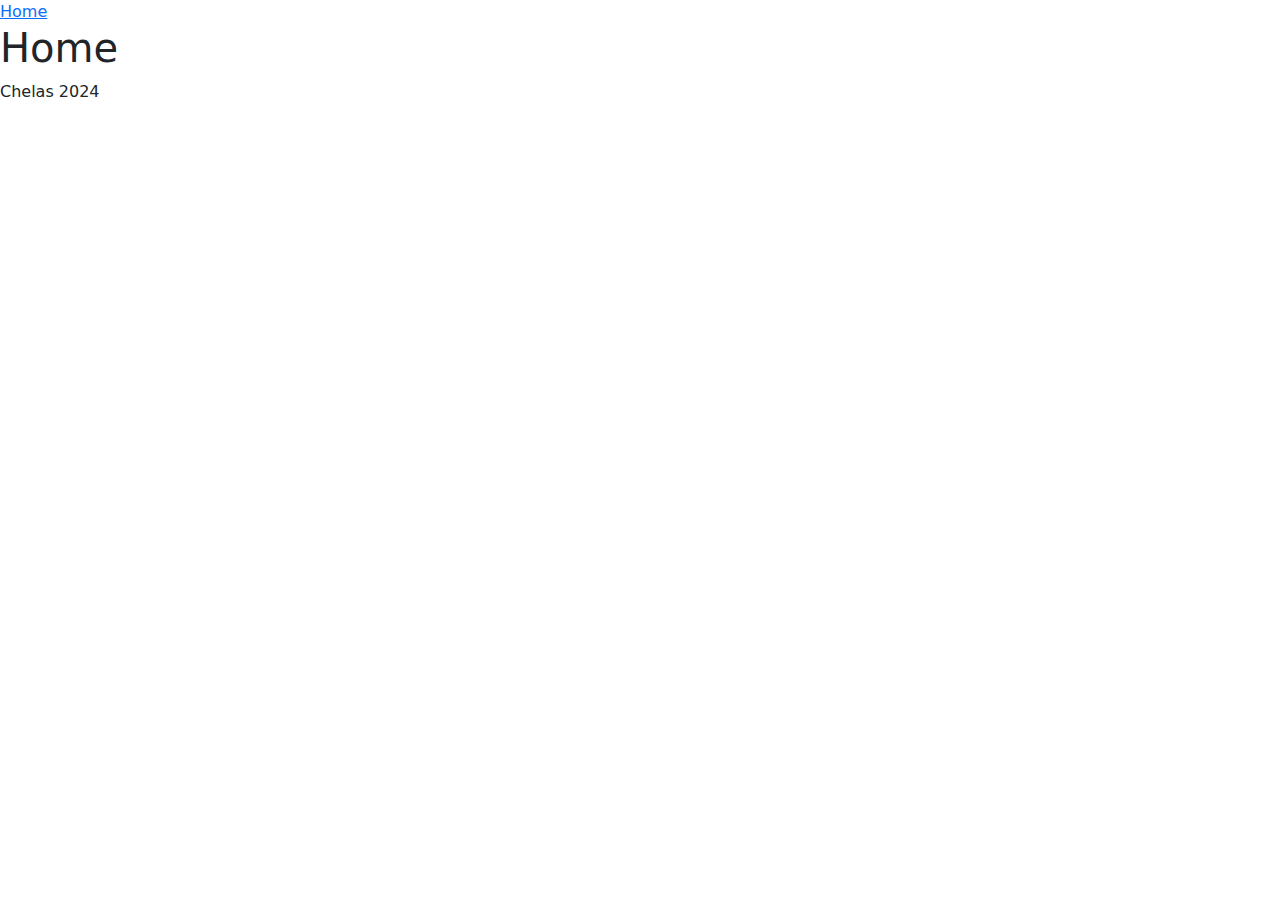
==== static-content/index.html @ 42801703 "added some files adding now the routesSite" ====
<!DOCTYPE html>
<html>
<head>
    <title>Home</title>
    <meta charset="utf-8">
    <link rel="stylesheet" href="https://cdn.jsdelivr.net/npm/bootstrap@5.0.2/dist/css/bootstrap.min.css">
</head>
<body>
<a href="#PlayerHome" class="Home"> Home </a>

<div id="mainContent">
    <div>
        <a href="#GamesSearch" class="GameSearch"> Search Games </a>
    </div>
    <div>
        <a href="#SessionSearch" class="SessionSearch"> Search Sessions </a>
    </div>
</div>

<p>Chelas 2024</p>

<script src="./index.js" type="module"></script>
</body>
</html>
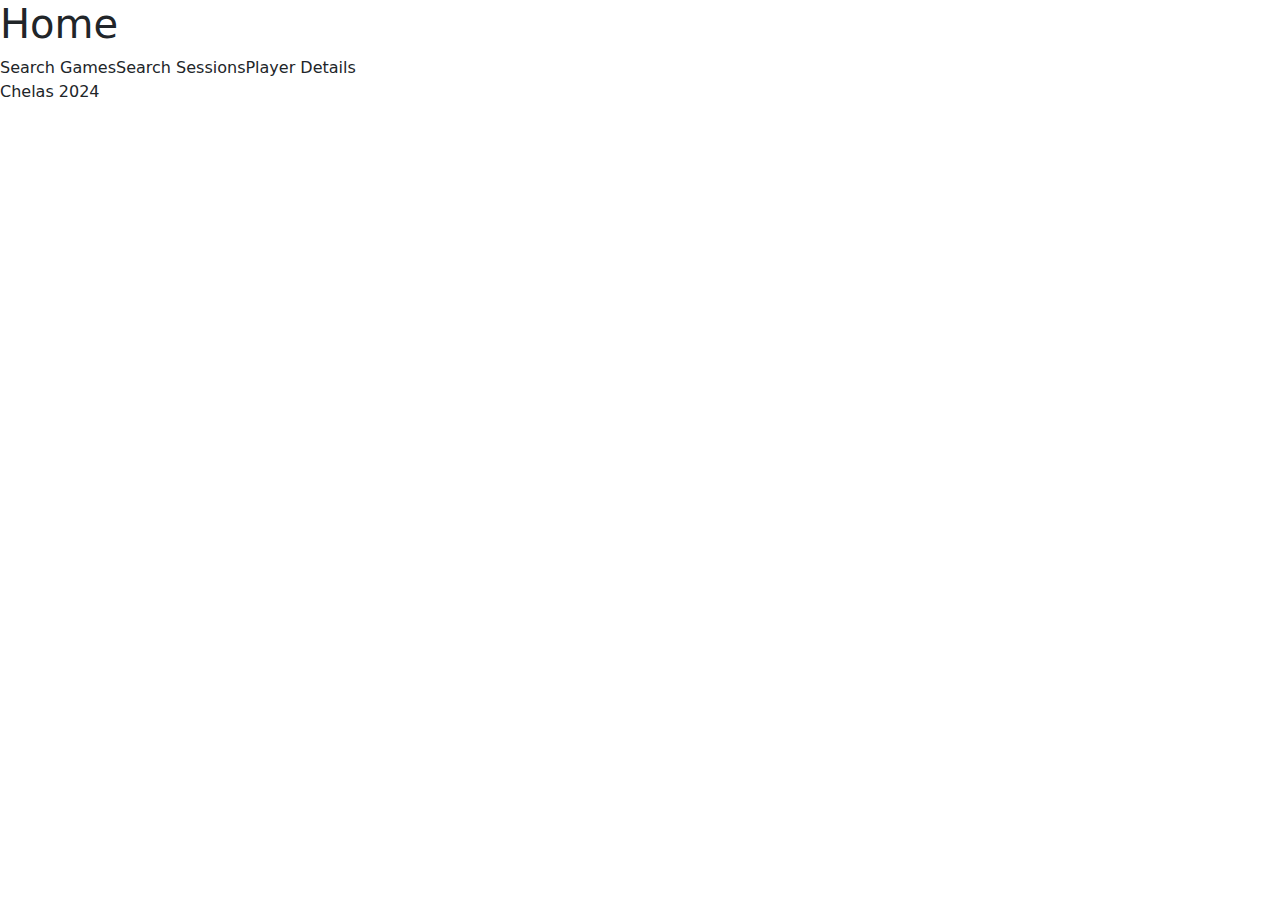
==== commit 007ce403: "html and js started" ====
--- a/static-content/index.html
+++ b/static-content/index.html
@@ -6,15 +6,9 @@
     <link rel="stylesheet" href="https://cdn.jsdelivr.net/npm/bootstrap@5.0.2/dist/css/bootstrap.min.css">
 </head>
 <body>
-<a href="#PlayerHome" class="Home"> Home </a>
 
 <div id="mainContent">
-    <div>
-        <a href="#GamesSearch" class="GameSearch"> Search Games </a>
-    </div>
-    <div>
-        <a href="#SessionSearch" class="SessionSearch"> Search Sessions </a>
-    </div>
+
 </div>
 
 <p>Chelas 2024</p>
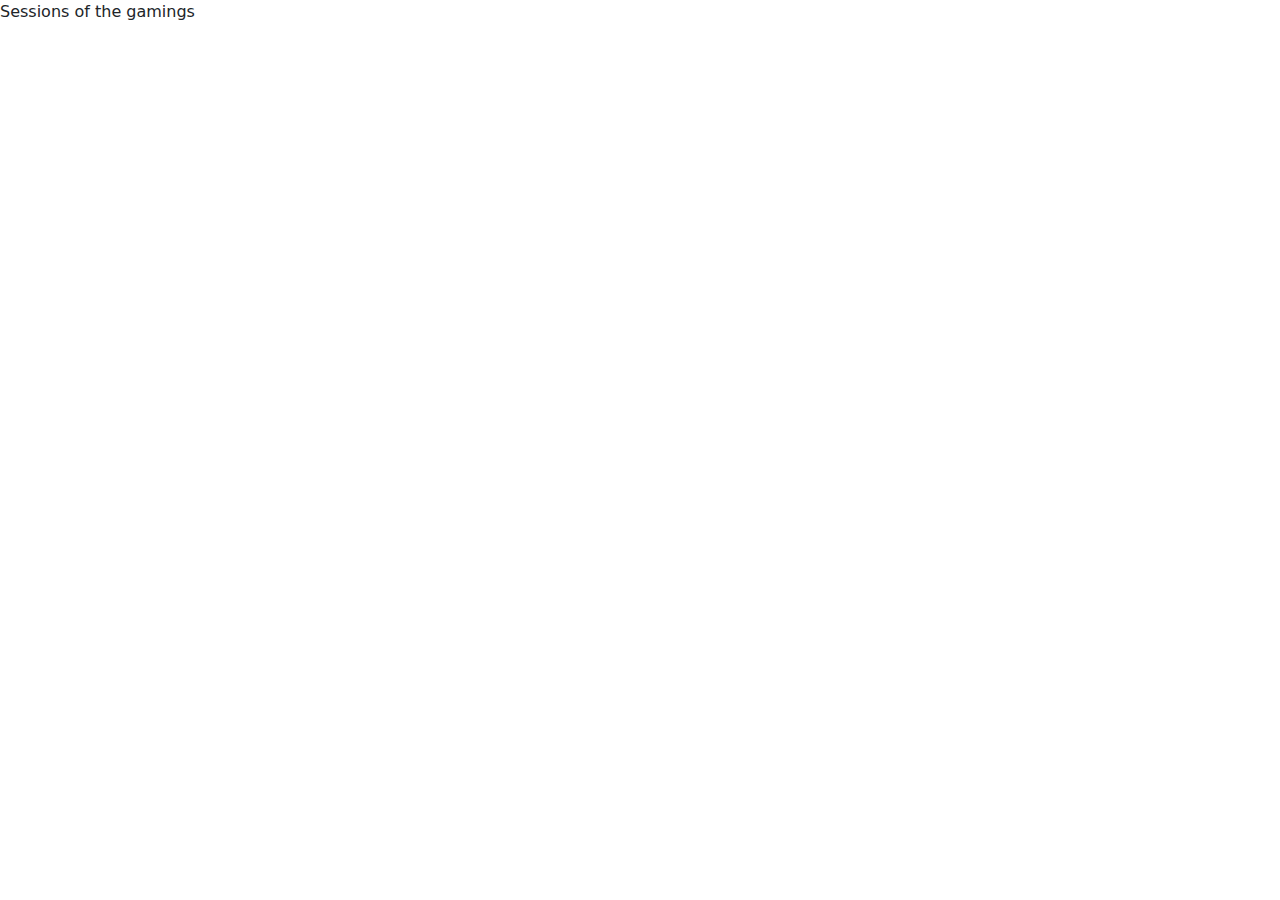
==== commit 9cf54320: "not working mime error" ====
--- a/static-content/index.html
+++ b/static-content/index.html
@@ -7,11 +7,9 @@
 </head>
 <body>
 
-<div id="mainContent">
+<div id="mainContent"></div>
 
-</div>
-
-<p>Chelas 2024</p>
+<p>Sessions of the gamings</p>
 
 <script src="./index.js" type="module"></script>
 </body>
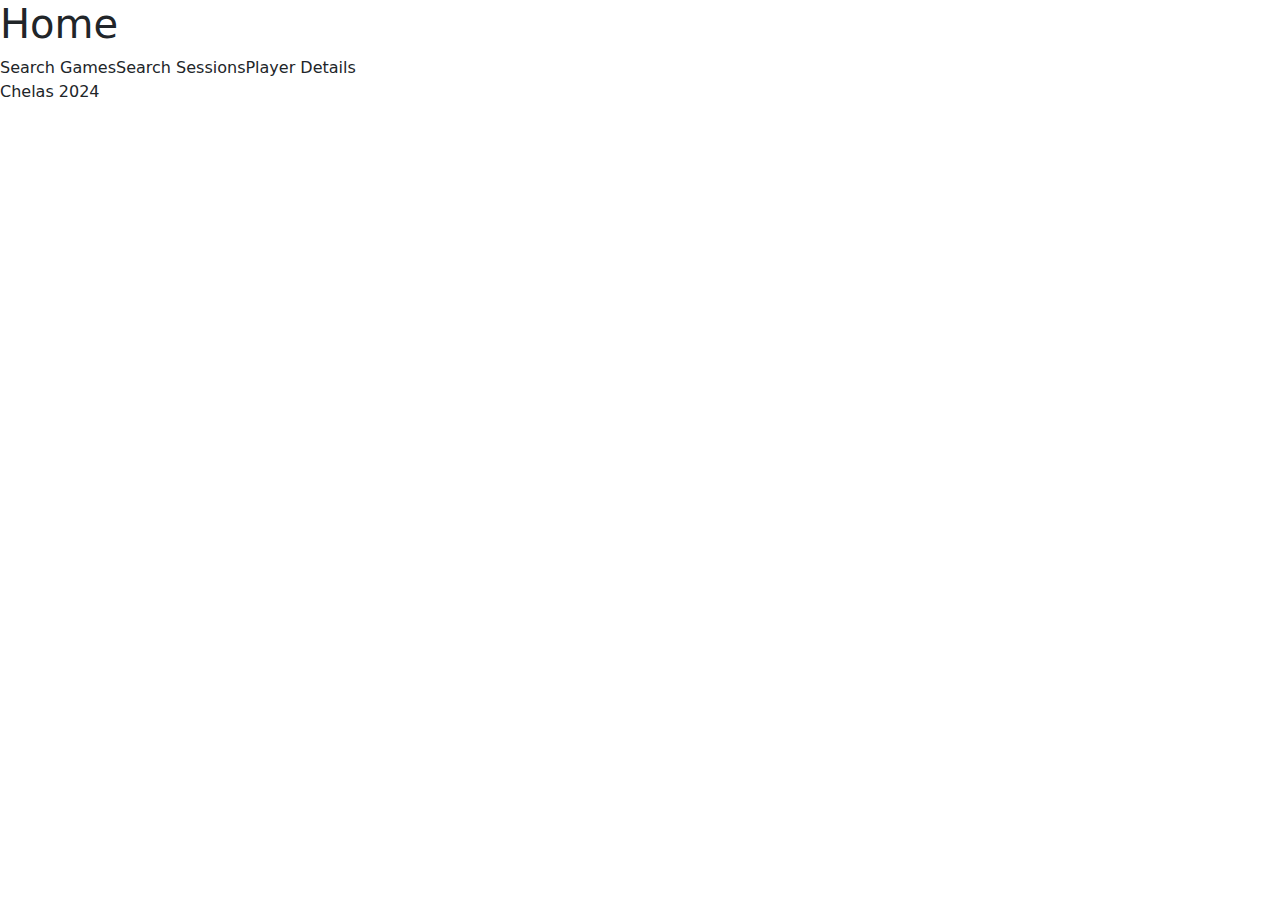
==== commit 85b0ca2a: "Merge remote-tracking branch 'origin/main' into 25-refactor-the-api-to-improve-code-quality" ====
--- a/static-content/index.html
+++ b/static-content/index.html
@@ -9,7 +9,7 @@
 
 <div id="mainContent"></div>
 
-<p>Sessions of the gamings</p>
+<p>Chelas 2024</p>
 
 <script src="./index.js" type="module"></script>
 </body>
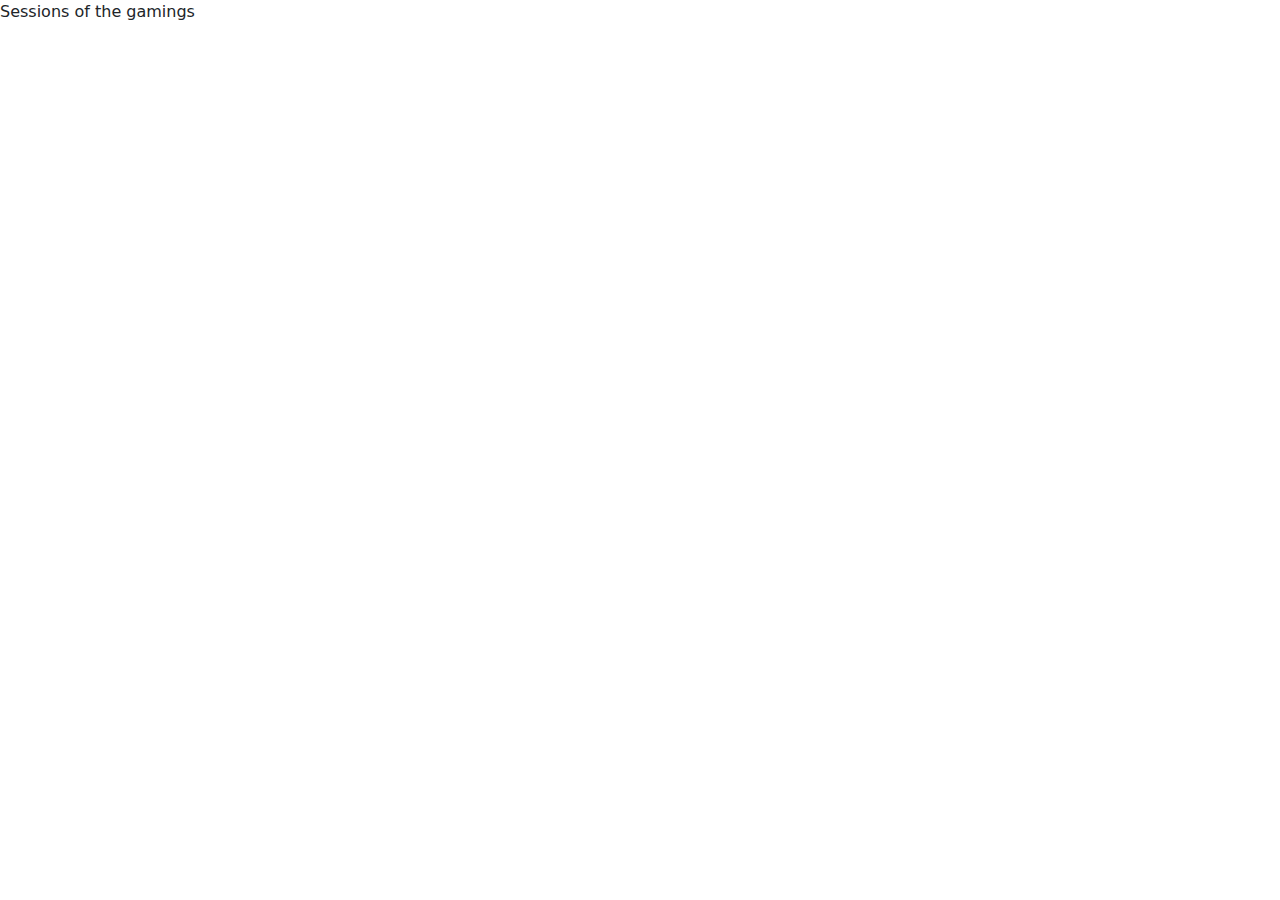
==== commit 0a906505: "Merge pull request #33 from MarioRj16/frotend_again" ====
--- a/static-content/index.html
+++ b/static-content/index.html
@@ -9,7 +9,7 @@
 
 <div id="mainContent"></div>
 
-<p>Chelas 2024</p>
+<p>Sessions of the gamings</p>
 
 <script src="./index.js" type="module"></script>
 </body>
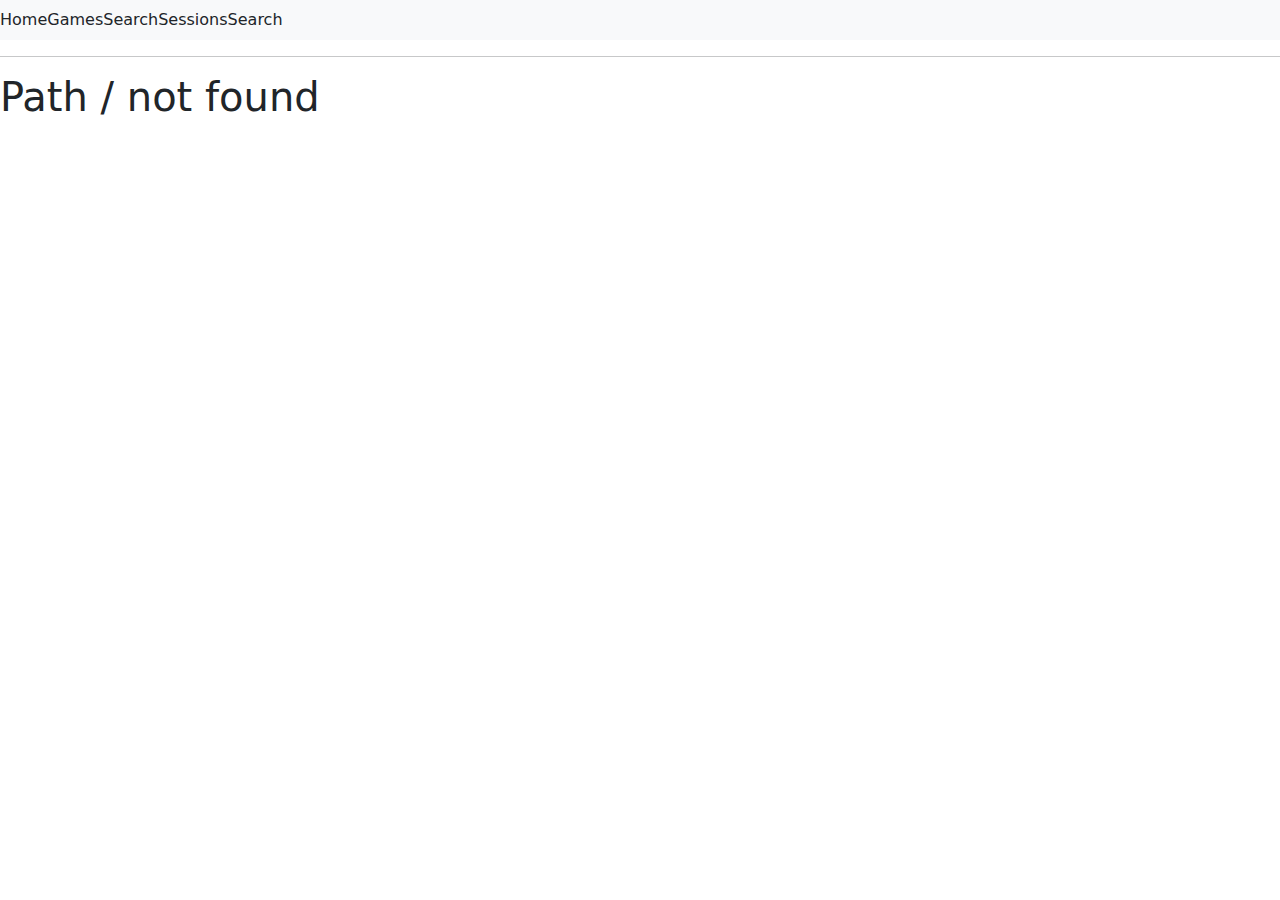
==== commit 5dec34ab: "Wrote searchSessionForm component" ====
--- a/static-content/index.html
+++ b/static-content/index.html
@@ -8,9 +8,6 @@
 <body>
 
 <div id="mainContent"></div>
-
-<p>Sessions of the gamings</p>
-
 <script src="./index.js" type="module"></script>
 </body>
 </html>
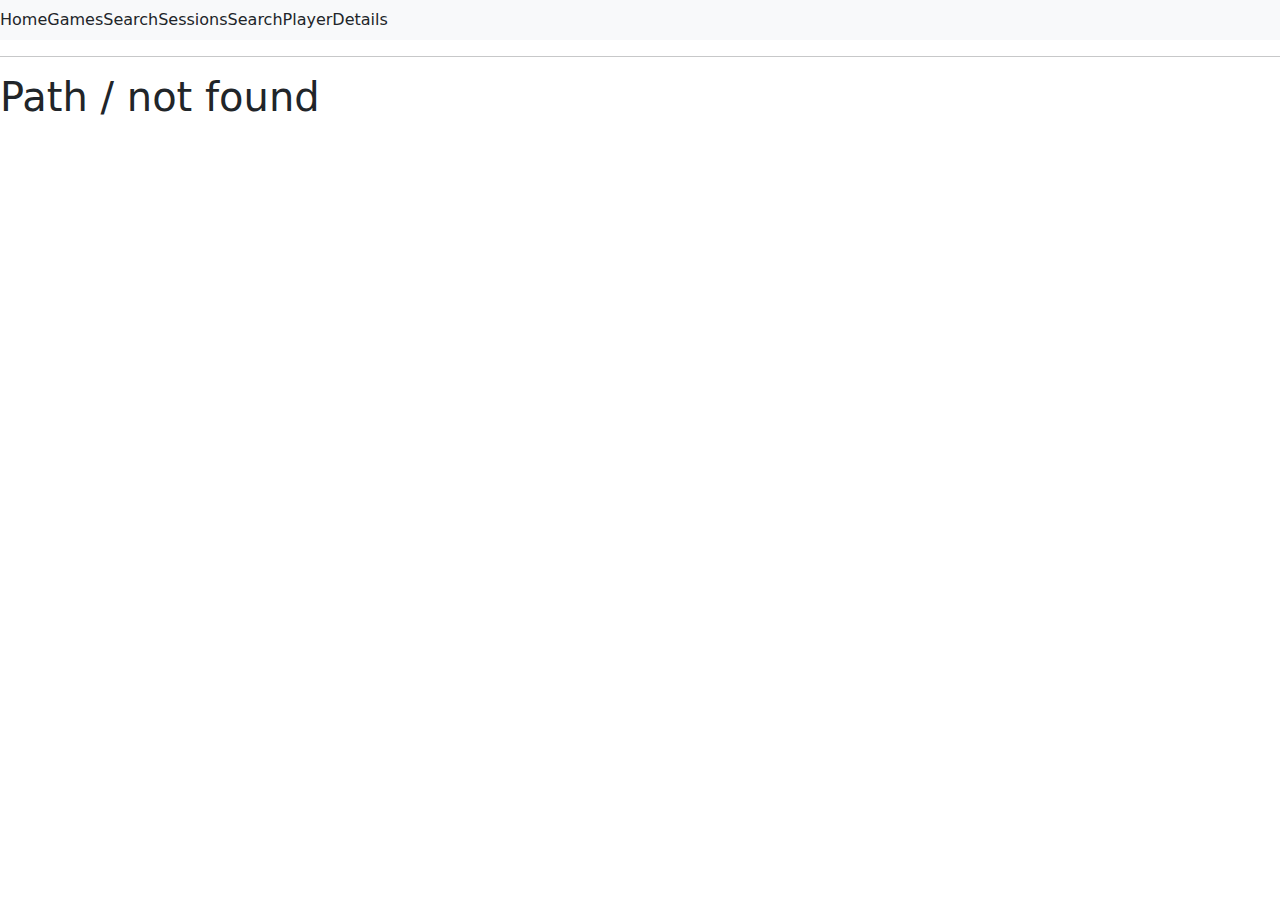
==== commit 0734a375: "searches" ====
--- a/static-content/index.html
+++ b/static-content/index.html
@@ -1,6 +1,7 @@
 <!DOCTYPE html>
 <html>
 <head>
+    <link href="style.css" rel="stylesheet">
     <title>Home</title>
     <meta charset="utf-8">
     <link rel="stylesheet" href="https://cdn.jsdelivr.net/npm/bootstrap@5.0.2/dist/css/bootstrap.min.css">
--- a/static-content/style.css
+++ b/static-content/style.css
@@ -0,0 +1,55 @@
+/* Styles for the multi-select dropdown */
+.multiselect {
+    width: 200px;
+    position: relative;
+}
+
+/* Styles for the select box */
+.selectBox {
+    border: 1px solid #ccc;
+    cursor: pointer;
+    position: relative;
+}
+
+.selectBox select {
+    width: 100%;
+    font-weight: bold;
+    padding: 8px;
+    appearance: none;
+    -webkit-appearance: none;
+    -moz-appearance: none;
+    background-color: #fff;
+    cursor: pointer;
+}
+
+.overSelect {
+    position: absolute;
+    left: 0;
+    right: 0;
+    top: 0;
+    bottom: 0;
+}
+
+/* Styles for the checkboxes container */
+#checkboxes {
+    display: none;
+    position: absolute;
+    top: 100%;
+    left: 0;
+    right: 0;
+    border: 1px solid #dadada;
+    background-color: #fff;
+    z-index: 999;
+    max-height: 150px;
+    overflow-y: auto;
+}
+
+#checkboxes label {
+    display: block;
+    padding: 8px;
+    cursor: pointer;
+}
+
+#checkboxes label:hover {
+    background-color: #1e90ff;
+}
